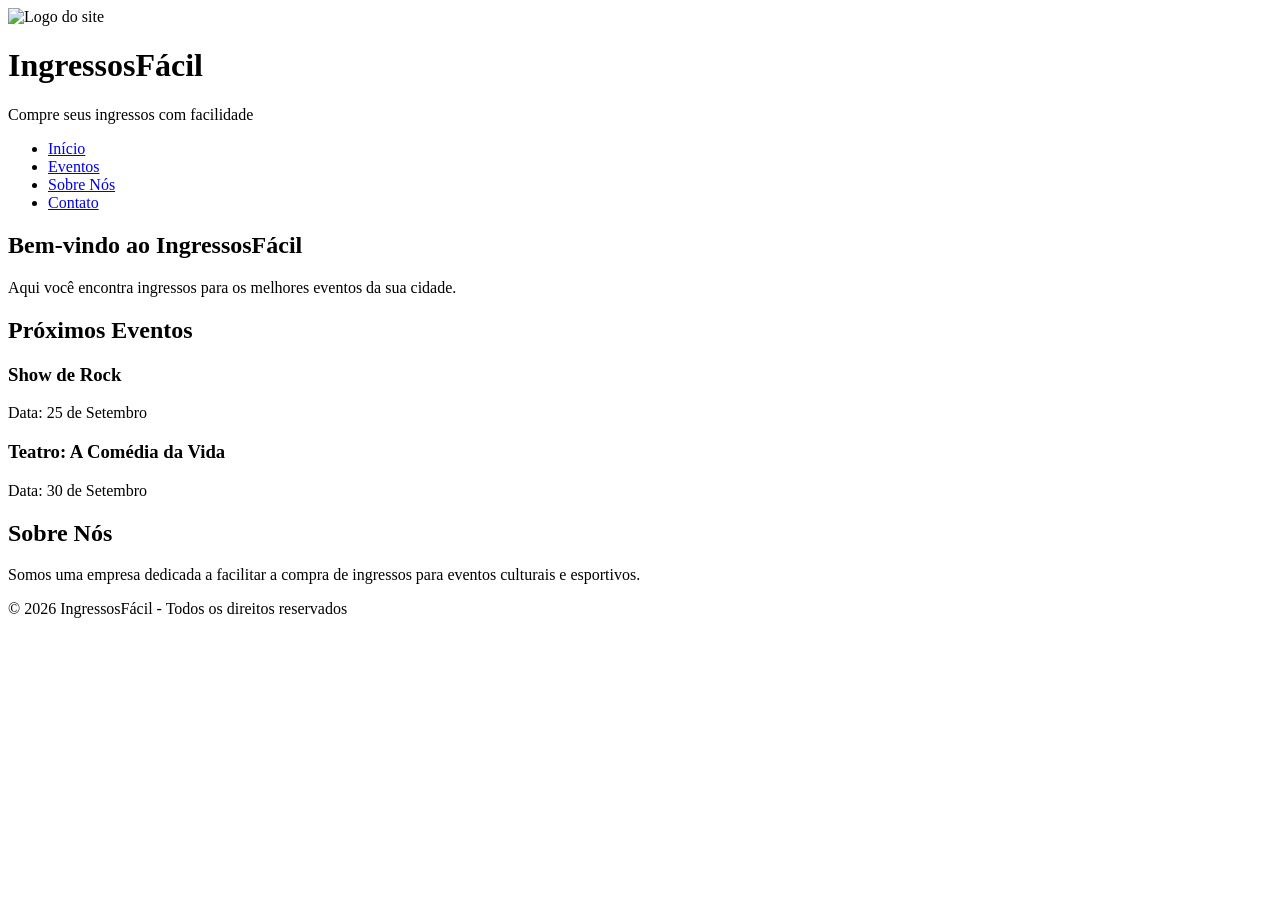
==== site-vendas/index.html @ 498ee025 "first commit" ====
<!DOCTYPE html>
<html lang="pt-BR">
<head>
    <meta charset="UTF-8">
    <meta name="viewport" content="width=device-width, initial-scale=1.0">
    <title>Página Inicial - Venda de Ingressos</title>
    <link rel="stylesheet" href="styles.css">
</head>
<body>

    <header>
        <div class="logo">
            <img src="logo.png" alt="Logo do site">
            <h1>IngressosFácil</h1>
        </div>
        <p>Compre seus ingressos com facilidade</p>
        <nav>
            <ul>
                <li><a href="#home">Início</a></li>
                <li><a href="#eventos">Eventos</a></li>
                <li><a href="#sobre">Sobre Nós</a></li>
                <li><a href="#contato">Contato</a></li>
            </ul>
        </nav>
    </header>

    <main>
        <section id="home">
            <h2>Bem-vindo ao IngressosFácil</h2>
            <p>Aqui você encontra ingressos para os melhores eventos da sua cidade.</p>
        </section>

        <section id="eventos">
            <h2>Próximos Eventos</h2>
            <div class="eventos-container">
                <div class="evento-item">
                    <h3>Show de Rock</h3>
                    <p>Data: 25 de Setembro</p>
                </div>
                <div class="evento-item">
                    <h3>Teatro: A Comédia da Vida</h3>
                    <p>Data: 30 de Setembro</p>
                </div>
            </div>
        </section>

        <section id="sobre">
            <h2>Sobre Nós</h2>
            <p>Somos uma empresa dedicada a facilitar a compra de ingressos para eventos culturais e esportivos.</p>
        </section>
    </main>

    <footer>
        <p>&copy; 2026 IngressosFácil - Todos os direitos reservados</p>
    </footer>
</body>
</html>
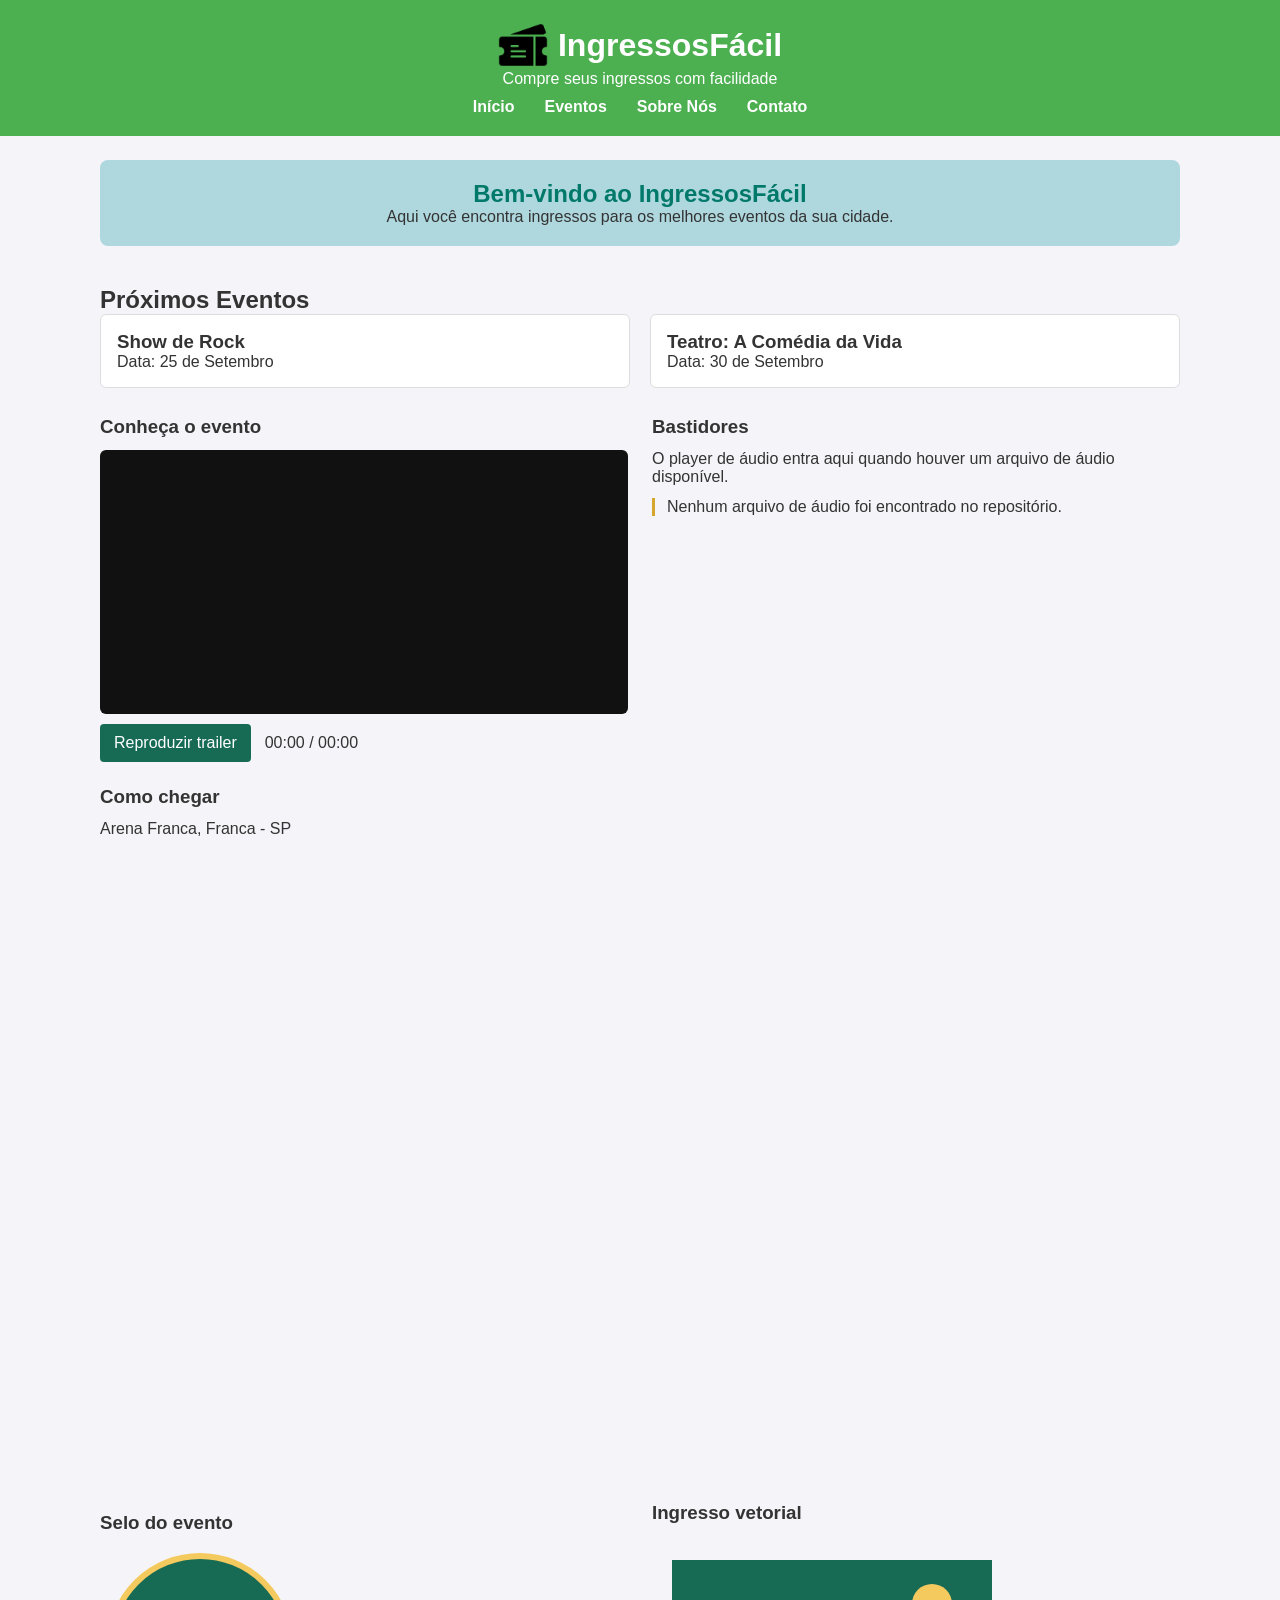
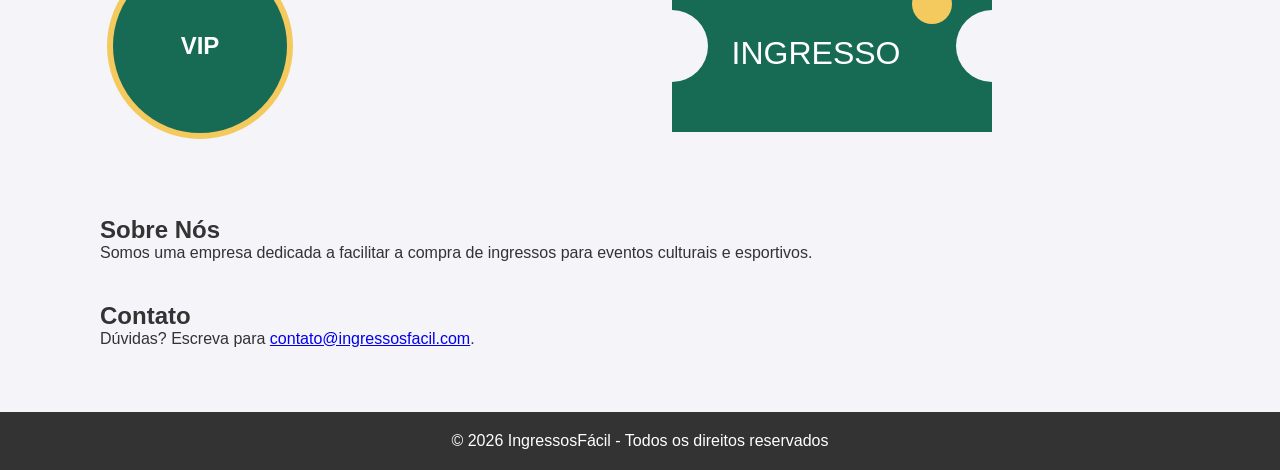
==== commit 79418b26: "video" ====
--- a/site-vendas/index.html
+++ b/site-vendas/index.html
@@ -10,7 +10,7 @@
 
     <header>
         <div class="logo">
-            <img src="logo.png" alt="Logo do site">
+            <img src="../pratica-css/logo.png" alt="Logo do site">
             <h1>IngressosFácil</h1>
         </div>
         <p>Compre seus ingressos com facilidade</p>
@@ -33,13 +33,65 @@
         <section id="eventos">
             <h2>Próximos Eventos</h2>
             <div class="eventos-container">
-                <div class="evento-item">
+                <article class="evento-item">
                     <h3>Show de Rock</h3>
                     <p>Data: 25 de Setembro</p>
-                </div>
-                <div class="evento-item">
+                </article>
+                <article class="evento-item">
                     <h3>Teatro: A Comédia da Vida</h3>
                     <p>Data: 30 de Setembro</p>
+                </article>
+            </div>
+
+            <div class="experiencia-evento">
+                <div class="midia-evento">
+                    <div>
+                        <h3>Conheça o evento</h3>
+                        <video id="videoEvento" preload="metadata" playsinline>
+                            <source src="../video.mp4" type="video/mp4">
+                            Seu navegador não suporta a reprodução de vídeo.
+                        </video>
+                        <div class="controles-midia">
+                            <button id="btnPlayVideo" type="button" aria-controls="videoEvento" aria-pressed="false">Reproduzir trailer</button>
+                            <p id="tempoVideo" aria-live="off">00:00 / 00:00</p>
+                        </div>
+                    </div>
+
+                    <div class="audio-evento">
+                        <h3>Bastidores</h3>
+                        <p>O player de áudio entra aqui quando houver um arquivo de áudio disponível.</p>
+                        <p class="audio-indisponivel">Nenhum arquivo de áudio foi encontrado no repositório.</p>
+                    </div>
+                </div>
+
+                <div class="local-evento">
+                    <div>
+                        <h3>Como chegar</h3>
+                        <p>Arena Franca, Franca - SP</p>
+                    </div>
+                    <iframe
+                        src="https://maps.google.com/maps?q=Arena+Franca%2C+Franca%2C+SP&z=16&output=embed"
+                        loading="lazy"
+                        referrerpolicy="no-referrer-when-downgrade"
+                        title="Mapa da Arena Franca, em Franca - SP"></iframe>
+                </div>
+
+                <div class="graficos-evento">
+                    <div>
+                        <h3>Selo do evento</h3>
+                        <canvas id="seloEvento" width="200" height="200" role="img" aria-label="Selo circular dourado VIP">
+                            Selo VIP do evento.
+                        </canvas>
+                    </div>
+                    <div>
+                        <h3>Ingresso vetorial</h3>
+                        <svg class="ingresso-svg" viewBox="0 0 180 110" role="img" aria-labelledby="tituloIngresso">
+                            <title id="tituloIngresso">Ingresso do IngressosFácil</title>
+                            <path d="M10 12h160v25a18 18 0 0 0 0 36v25H10V73a18 18 0 0 0 0-36z" fill="#176b55" />
+                            <circle cx="140" cy="34" r="10" fill="#f4c95d" />
+                            <text x="82" y="64" text-anchor="middle" fill="#fff" font-size="16" font-family="Arial, sans-serif">INGRESSO</text>
+                        </svg>
+                    </div>
                 </div>
             </div>
         </section>
@@ -48,10 +100,75 @@
             <h2>Sobre Nós</h2>
             <p>Somos uma empresa dedicada a facilitar a compra de ingressos para eventos culturais e esportivos.</p>
         </section>
+
+        <section id="contato">
+            <h2>Contato</h2>
+            <p>Dúvidas? Escreva para <a href="mailto:contato@ingressosfacil.com">contato@ingressosfacil.com</a>.</p>
+        </section>
     </main>
 
     <footer>
         <p>&copy; 2026 IngressosFácil - Todos os direitos reservados</p>
     </footer>
+    <script>
+        function formatarTempo(segundos) {
+            if (!Number.isFinite(segundos)) return '00:00';
+            const minutos = Math.floor(segundos / 60);
+            const restante = Math.floor(segundos % 60).toString().padStart(2, '0');
+            return `${minutos}:${restante}`;
+        }
+
+        function criarControlesDeMidia(idMedia, idBotao, idTempo) {
+            const media = document.getElementById(idMedia);
+            const botao = document.getElementById(idBotao);
+            const tempo = document.getElementById(idTempo);
+
+            botao.addEventListener('click', async function () {
+                if (media.paused) {
+                    try {
+                        await media.play();
+                    } catch {
+                        tempo.textContent = 'Não foi possível reproduzir este vídeo.';
+                    }
+                } else {
+                    media.pause();
+                }
+            });
+
+            function atualizarEstado() {
+                const pausado = media.paused;
+                botao.textContent = pausado ? 'Reproduzir trailer' : 'Pausar trailer';
+                botao.setAttribute('aria-pressed', String(!pausado));
+            }
+
+            function atualizarTempo() {
+                tempo.textContent = `${formatarTempo(media.currentTime)} / ${formatarTempo(media.duration)}`;
+            }
+
+            media.addEventListener('loadedmetadata', atualizarTempo);
+            media.addEventListener('timeupdate', atualizarTempo);
+            media.addEventListener('play', atualizarEstado);
+            media.addEventListener('pause', atualizarEstado);
+            media.addEventListener('ended', atualizarEstado);
+        }
+
+        criarControlesDeMidia('videoEvento', 'btnPlayVideo', 'tempoVideo');
+
+        const canvas = document.getElementById('seloEvento');
+        const contexto = canvas.getContext('2d');
+        contexto.beginPath();
+        contexto.arc(100, 100, 90, 0, Math.PI * 2);
+        contexto.fillStyle = '#176b55';
+        contexto.fill();
+        contexto.beginPath();
+        contexto.arc(100, 100, 90, 0, Math.PI * 2);
+        contexto.strokeStyle = '#f4c95d';
+        contexto.lineWidth = 6;
+        contexto.stroke();
+        contexto.fillStyle = '#ffffff';
+        contexto.font = 'bold 24px Arial, sans-serif';
+        contexto.textAlign = 'center';
+        contexto.fillText('VIP', 100, 108);
+    </script>
 </body>
 </html>
--- a/site-vendas/styles.css
+++ b/site-vendas/styles.css
@@ -0,0 +1,203 @@
+* {
+    margin: 0;
+    padding: 0;
+    box-sizing: border-box;
+}
+
+body {
+    font-family: Arial, sans-serif;
+    background-color: #f4f4f9;
+    color: #333;
+    min-height: 100vh;
+}
+
+header {
+    background-color: #4CAF50;
+    padding: 20px;
+    text-align: center;
+    color: white;
+}
+
+header .logo {
+    display: flex;
+    align-items: center;
+    justify-content: center;
+}
+
+header .logo img {
+    width: 50px;
+    margin-right: 10px;
+    height: 50px;
+    object-fit: contain;
+}
+
+nav ul {
+    list-style: none;
+    display: flex;
+    justify-content: center;
+    margin-top: 10px;
+}
+
+nav ul li {
+    margin: 0 15px;
+}
+
+nav ul li a {
+    color: white;
+    text-decoration: none;
+    font-weight: bold;
+}
+
+nav ul li a:hover {
+    text-decoration: underline;
+}
+
+main {
+    width: min(100% - 32px, 1080px);
+    margin: 0 auto;
+    padding: 24px 0;
+}
+
+main section {
+    margin-bottom: 40px;
+}
+
+#home {
+    background-color: #afd8de;
+    padding: 20px;
+    border-radius: 8px;
+    text-align: center;
+}
+
+#home h2 {
+    color: #00796b;
+}
+
+.eventos-container {
+    display: flex;
+    gap: 20px;
+    flex-wrap: wrap;
+}
+
+.evento-item {
+    background-color: #fff;
+    border: 1px solid #ddd;
+    padding: 16px;
+    flex: 1;
+    min-width: 220px;
+    border-radius: 6px;
+}
+
+.experiencia-evento {
+    display: grid;
+    gap: 24px;
+    margin-top: 28px;
+}
+
+.midia-evento,
+.graficos-evento {
+    display: grid;
+    grid-template-columns: repeat(2, minmax(0, 1fr));
+    gap: 24px;
+}
+
+.midia-evento > div,
+.graficos-evento > div {
+    min-width: 0;
+}
+
+.midia-evento h3,
+.local-evento h3,
+.graficos-evento h3 {
+    margin-bottom: 12px;
+}
+
+video {
+    display: block;
+    width: 100%;
+    max-height: 440px;
+    background: #111;
+    border-radius: 6px;
+}
+
+.controles-midia {
+    display: flex;
+    align-items: center;
+    gap: 14px;
+    margin-top: 10px;
+}
+
+.controles-midia button {
+    border: 0;
+    border-radius: 4px;
+    padding: 10px 14px;
+    background: #176b55;
+    color: #fff;
+    font: inherit;
+    cursor: pointer;
+}
+
+.controles-midia button:hover {
+    background: #105440;
+}
+
+.audio-indisponivel {
+    margin-top: 12px;
+    padding-left: 12px;
+    border-left: 3px solid #d5a62e;
+}
+
+.local-evento iframe {
+    display: block;
+    width: 100%;
+    aspect-ratio: 16 / 9;
+    min-height: 260px;
+    border: 0;
+    border-radius: 6px;
+    margin-top: 12px;
+}
+
+.graficos-evento {
+    align-items: center;
+    padding: 20px 0;
+}
+
+#seloEvento {
+    display: block;
+    width: min(100%, 200px);
+    height: auto;
+}
+
+.ingresso-svg {
+    display: block;
+    width: min(100%, 360px);
+    height: auto;
+}
+
+footer {
+    background-color: #333;
+    color: white;
+    text-align: center;
+    padding: 20px 16px;
+    width: 100%;
+}
+
+@media (max-width: 640px) {
+    header .logo {
+        flex-wrap: wrap;
+    }
+
+    nav ul {
+        flex-wrap: wrap;
+        gap: 12px 20px;
+    }
+
+    nav ul li {
+        margin: 0;
+    }
+
+    .midia-evento,
+    .graficos-evento {
+        grid-template-columns: 1fr;
+    }
+}
